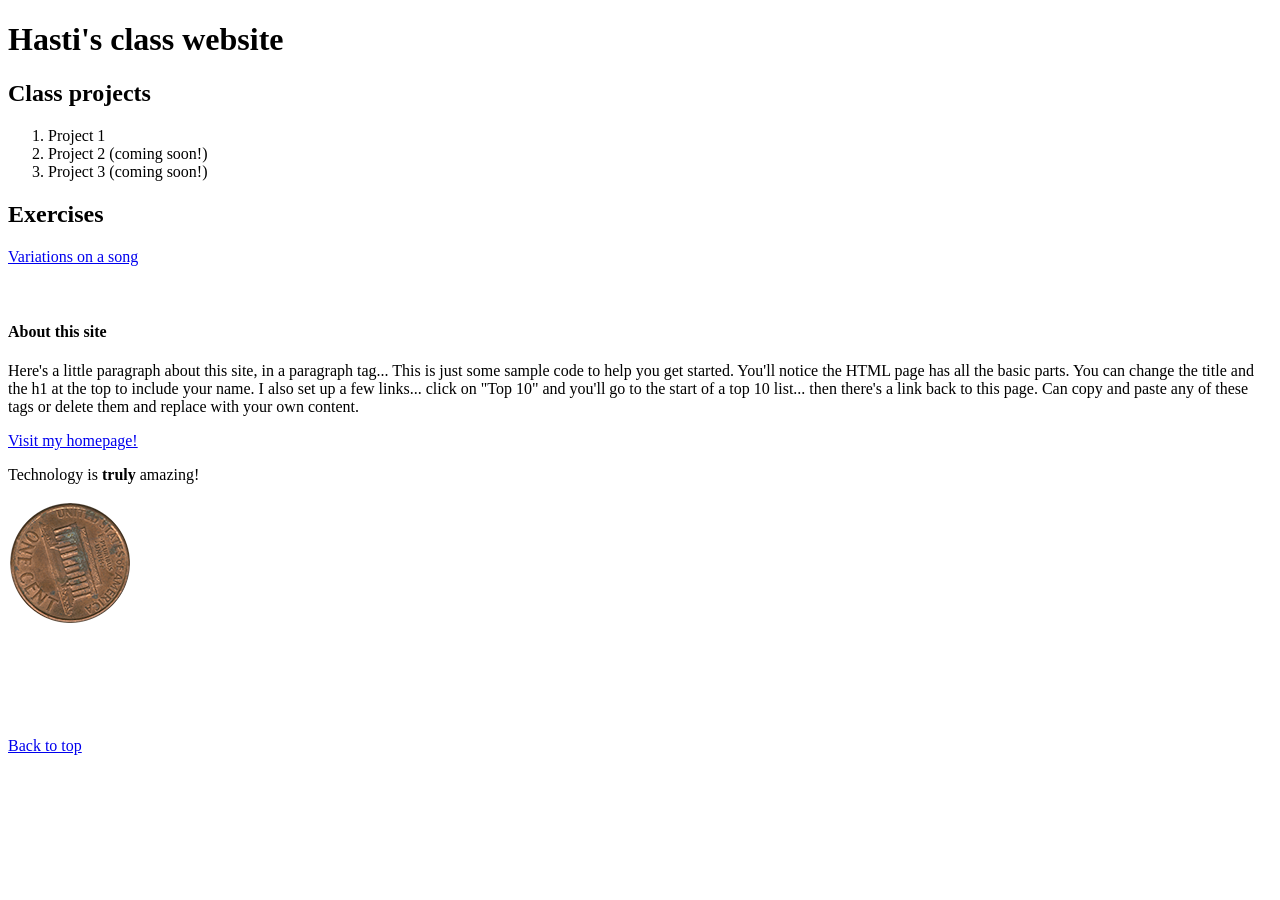
==== index.html @ f310abbb "changed title to my name" ====
<!DOCTYPE html>
<html> 
  <head>
    <meta charset="utf-8" />
    <meta name="viewport" content="width=device-width, initial-scale=1" />
    <title>Hasti's class website</title>
    <link rel="icon" type="image/png" href="images/icon.png"/>
  </head>
  <body>
    <h1 id="top">Hasti's class website</h1>
    <h2>Class projects</h2>
    <ol>
      <li>
        Project 1
      </li>
      <li>
        Project 2 (coming soon!)
      </li>
      <li>
        Project 3 (coming soon!)
      </li>
    </ol>
    <h2>Exercises</h2>
    <a href="exercises/song.html">Variations on a song</a>
    <br>
    <br>
    <br>
    <div>
      <h4>About this site</h4>
      <p>Here's a little paragraph about this site, in a paragraph tag... This is just some sample code to help you get started. You'll notice the HTML page has all the basic parts. You can change the title and the h1 at the top to include your name. I also set up a few links... click on "Top 10" and you'll go to the start of a top 10 list... then there's a link back to this page. Can copy and paste any of these tags or delete them and replace with your own content.</p>
      <div>
        <a href="http://software-for-people.net/">Visit my homepage!</a>
      </div>
    </div>
    <p>Technology is <b>truly</b> amazing!</p>
    <div>
      <img src="images/penny.png">
    </div>
    <br>
    <br>
    <br>
    <br>
    <br>
    <br>
    <footer>
      <div>
        <a href="#top">Back to top</a>
      </div>
    </footer>
  </body>
</html>
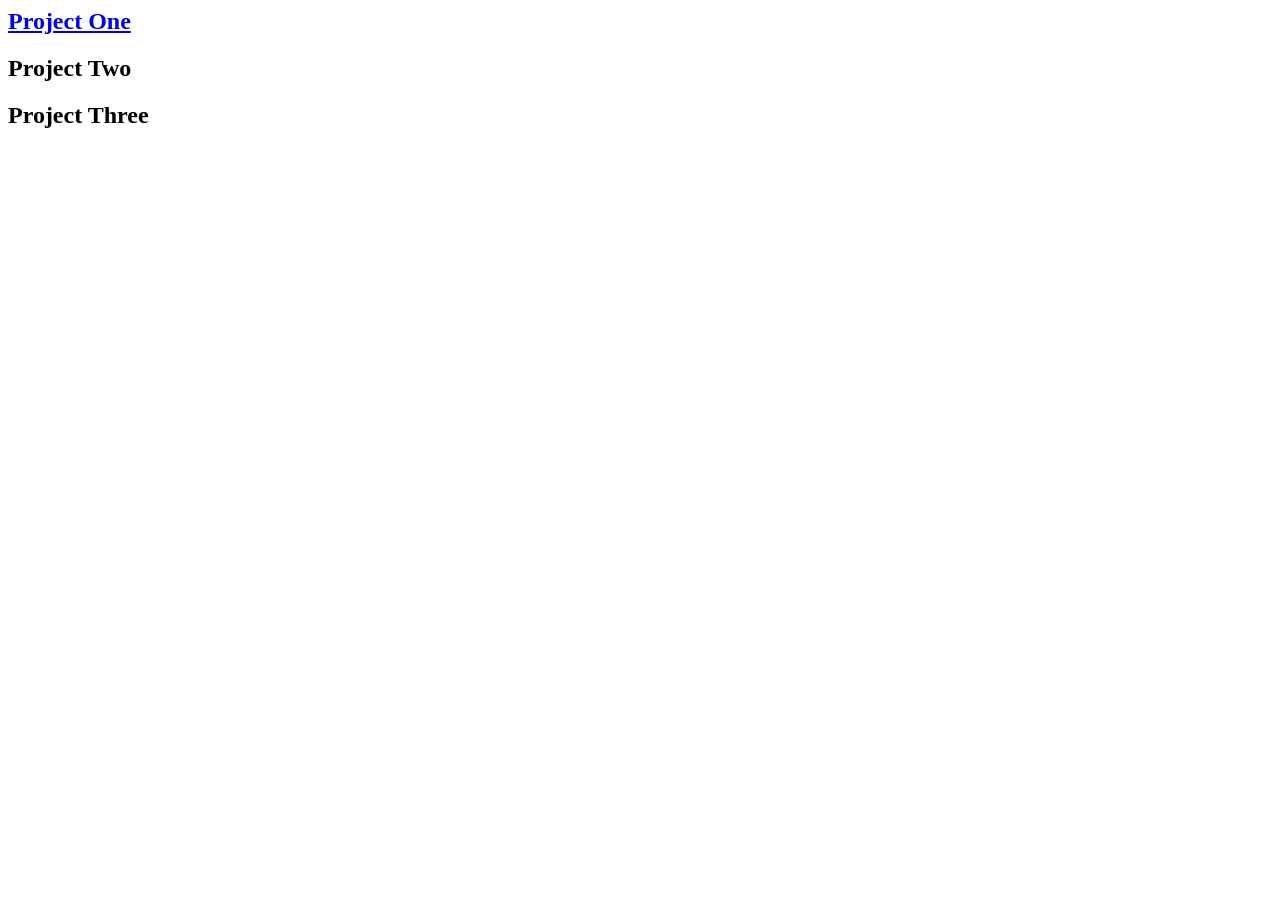
==== commit 6bc7c919: "added files" ====
--- a/index.html
+++ b/index.html
@@ -1,58 +1,19 @@
-<!DOCTYPE html>
-<html> 
-  <head>
-    <meta charset="utf-8" />
-    <meta name="viewport" content="width=device-width, initial-scale=1" />
-    <title>Hasti's class website</title>
-    <link rel="icon" type="image/png" href="images/icon.png"/>
-  </head>
-  <body>
-    <h1 id="top">Hasti's class website</h1>
-    <h2>Class projects</h2>
-    <ol>
-      <li>
-        Project 1
-      </li>
-      <li>
-        Project 2 (coming soon!)
-      </li>
-      <li>
-        Project 3 (coming soon!)
-      </li>
-    </ol>
-    <h2>Exercises</h2>
-    <a href="exercises/song.html">Variations on a song</a>
-    <br>
-    <br>
-    <br>
-    <div>
-      <h4>About this site</h4>
-      <p>Here's a little paragraph about this site, in a paragraph tag... This is just some sample code to help you get started. You'll notice the HTML page has all the basic parts. You can change the title and the h1 at the top to include your name. I also set up a few links... click on "Top 10" and you'll go to the start of a top 10 list... then there's a link back to this page. Can copy and paste any of these tags or delete them and replace with your own content.</p>
-      <div>
-        <a href="http://software-for-people.net/">Visit my homepage!</a>
-      </div>
-    </div>
-    <p>Technology is <b>truly</b> amazing!</p>
-    <div>
-      <img src="images/penny.png">
-    </div>
-    <br>
-    <br>
-    <br>
-    <br>
-    <br>
-    <br>
-    <footer>
-      <div>
-        <a href="#top">Back to top</a>
-      </div>
-    </footer>
-  </body>
+
+    <title>Home</title>
+    <link rel="stylesheet" href="styles2.css">
+</head>
+<body>
+
+    <section>
+        <h2><a href="project_one.html">Project One</a></h2>
+    </section>
+
+    <section>
+        <h2>Project Two</h2>
+    </section>
+
+    <section>
+        <h2>Project Three</h2>
+    </section>
+</body>
 </html>
-
-    
-    
-    
-
-
-      
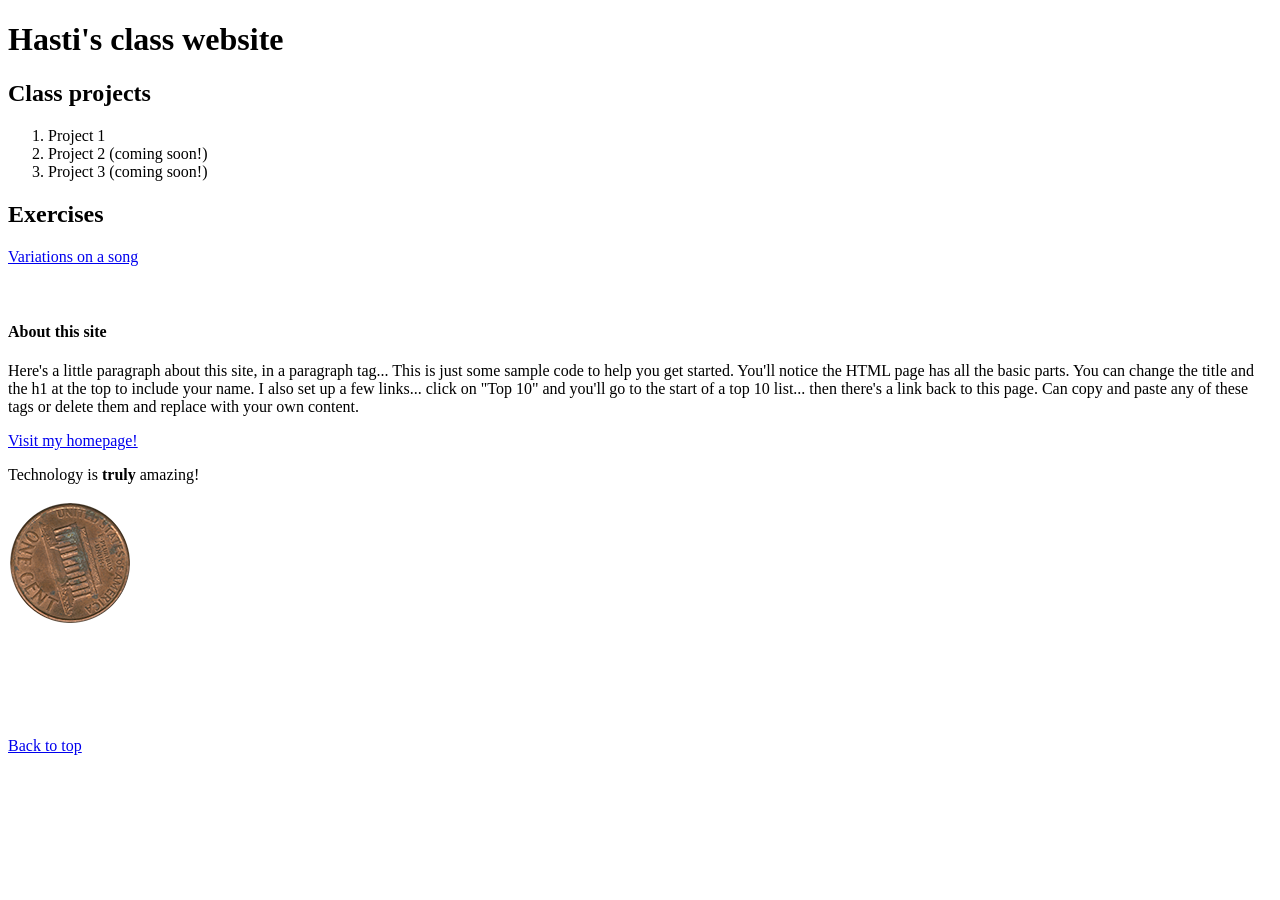
==== commit cc680c3e: "set" ====
--- a/index.html
+++ b/index.html
@@ -1,19 +1,58 @@
+<!DOCTYPE html>
+<html> 
+  <head>
+    <meta charset="utf-8" />
+    <meta name="viewport" content="width=device-width, initial-scale=1" />
+    <title>Hasti's class website</title>
+    <link rel="icon" type="image/png" href="images/icon.png"/>
+  </head>
+  <body>
+    <h1 id="top">Hasti's class website</h1>
+    <h2>Class projects</h2>
+    <ol>
+      <li>
+        Project 1
+      </li>
+      <li>
+        Project 2 (coming soon!)
+      </li>
+      <li>
+        Project 3 (coming soon!)
+      </li>
+    </ol>
+    <h2>Exercises</h2>
+    <a href="exercises/song.html">Variations on a song</a>
+    <br>
+    <br>
+    <br>
+    <div>
+      <h4>About this site</h4>
+      <p>Here's a little paragraph about this site, in a paragraph tag... This is just some sample code to help you get started. You'll notice the HTML page has all the basic parts. You can change the title and the h1 at the top to include your name. I also set up a few links... click on "Top 10" and you'll go to the start of a top 10 list... then there's a link back to this page. Can copy and paste any of these tags or delete them and replace with your own content.</p>
+      <div>
+        <a href="http://software-for-people.net/">Visit my homepage!</a>
+      </div>
+    </div>
+    <p>Technology is <b>truly</b> amazing!</p>
+    <div>
+      <img src="images/penny.png">
+    </div>
+    <br>
+    <br>
+    <br>
+    <br>
+    <br>
+    <br>
+    <footer>
+      <div>
+        <a href="#top">Back to top</a>
+      </div>
+    </footer>
+  </body>
+</html>
 
-    <title>Home</title>
-    <link rel="stylesheet" href="styles2.css">
-</head>
-<body>
+    
+    
+    
 
-    <section>
-        <h2><a href="project_one.html">Project One</a></h2>
-    </section>
 
-    <section>
-        <h2>Project Two</h2>
-    </section>
-
-    <section>
-        <h2>Project Three</h2>
-    </section>
-</body>
-</html>
+      
